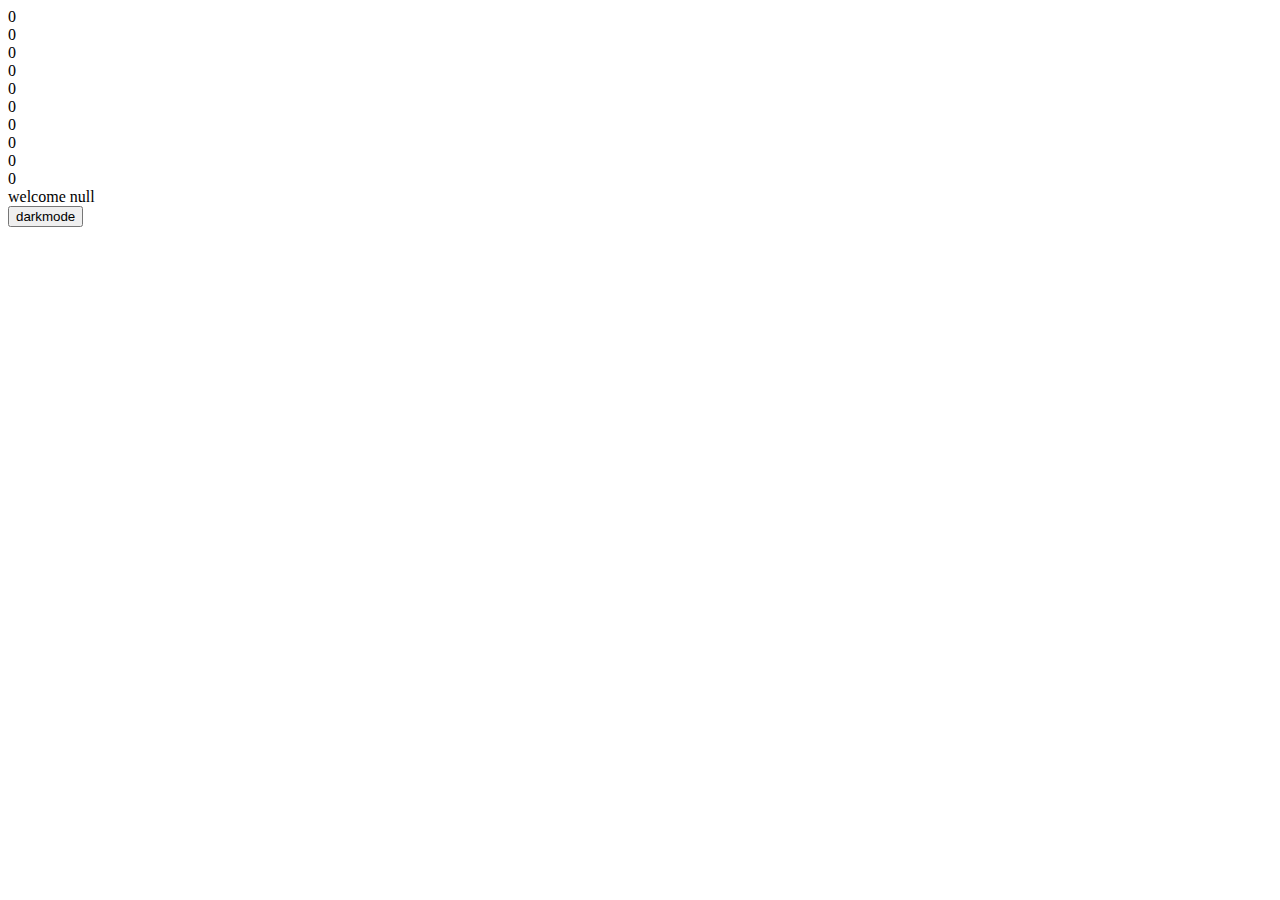
==== day 6/index.html @ da93f136 "Add files via upload" ====
<!DOCTYPE html>
<html lang="en">
<head>
    <meta charset="UTF-8">
    <meta name="viewport" content="width=device-width, initial-scale=1.0">
    <title>Document</title>
    <script src="script.js"></script>
    <link rel="stylesheet" type="text/css" href="style.css">
</head>
<body id="p">
        <br>
        <input type="button" value="darkmode"  onclick="dark()">
    </p>
</body>
</html>
---- day 6/style.css ----
.black{
    background-color: black;
    color:white;
}
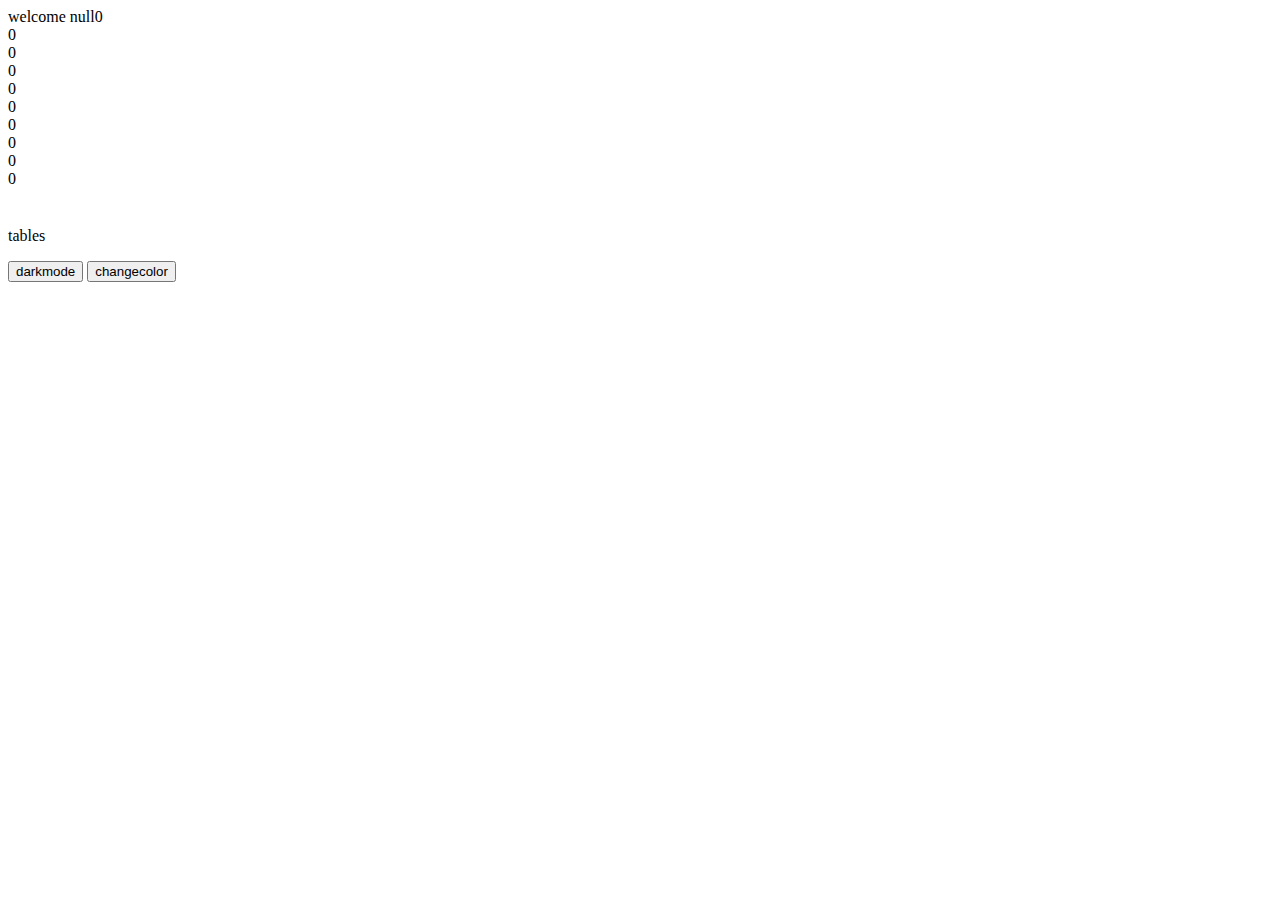
==== commit 34c9f377: "Update index.html" ====
--- a/day 6/index.html
+++ b/day 6/index.html
@@ -7,9 +7,13 @@
     <script src="script.js"></script>
     <link rel="stylesheet" type="text/css" href="style.css">
 </head>
-<body id="p">
+<body >
+    <h1 id="title"></h1>
         <br>
+        <div id="k"> tables </div>
+        <p>
         <input type="button" value="darkmode"  onclick="dark()">
+        <input type="button" value="changecolor"  onclick="start()">
     </p>
 </body>
-</html>+</html>
